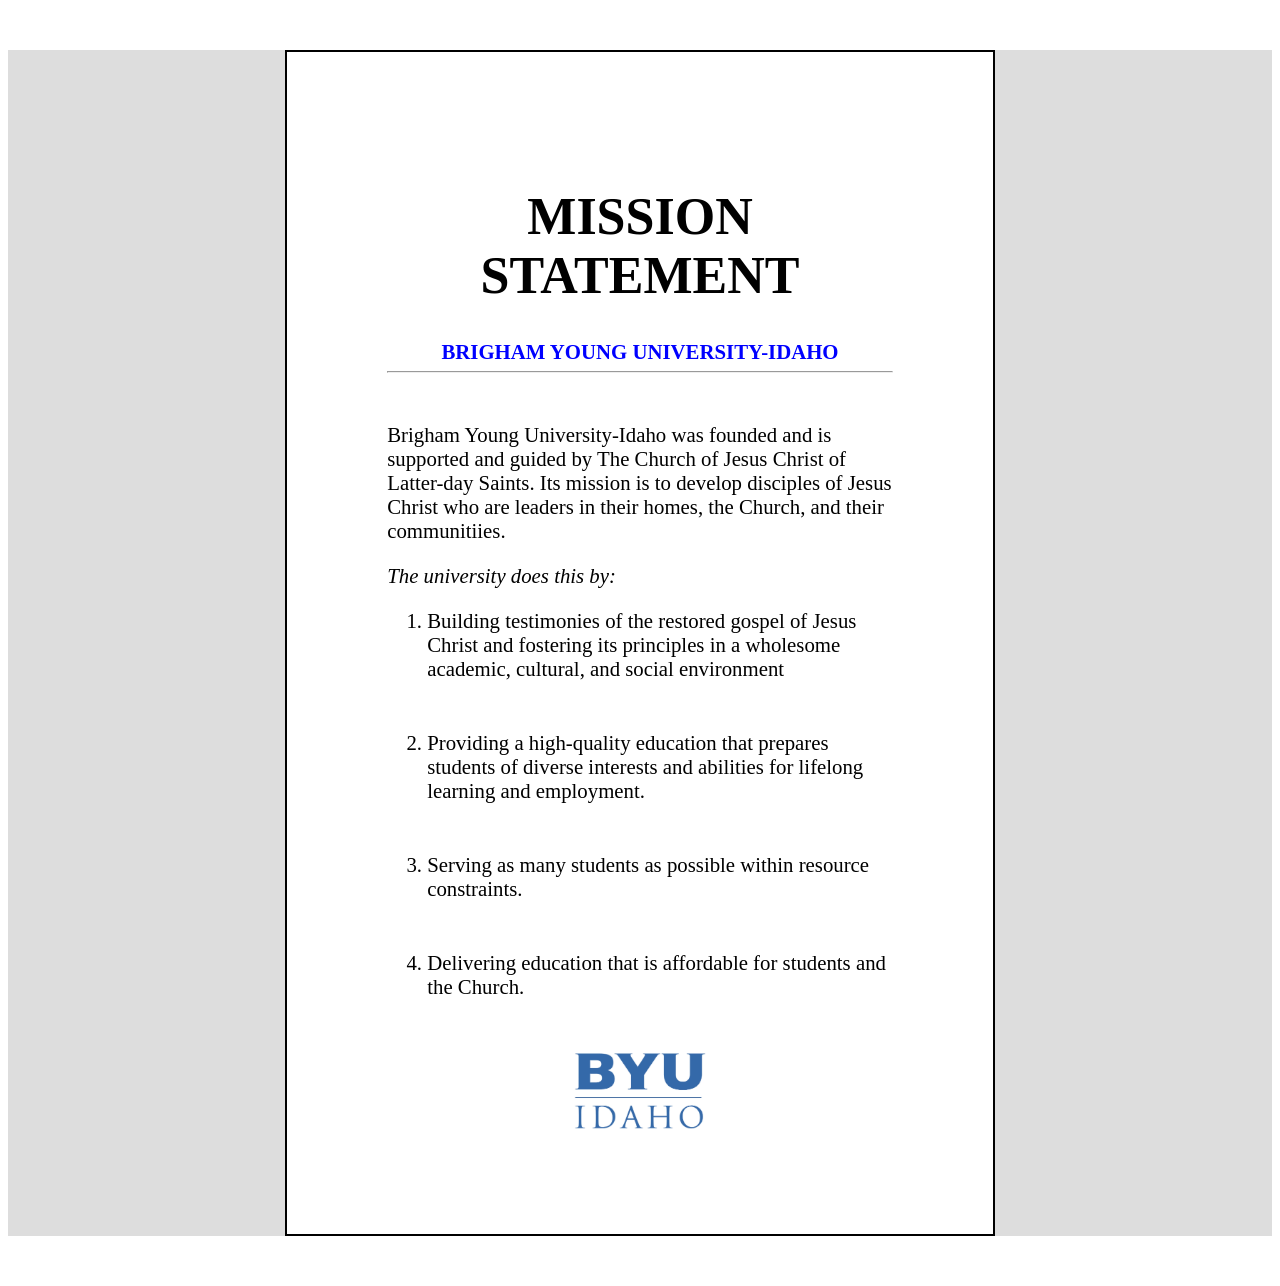
==== mission/index.html @ 3a0c6da5 "BYUI Mission Statement" ====
<!DOCTYPE html>
<html lang="en">
<head>
    <meta charset="UTF-8">
    <meta name="viewport" content="width=device-width, initial-scale=1.0">
    <title>Mission Statement Part 1</title>
    <link rel="stylesheet" href="style.css">
</head>
<body>
    <main id="content">
        <div id="box">
            <h1>MISSION STATEMENT</h1>
            <h4>BRIGHAM YOUNG UNIVERSITY-IDAHO</h4>
            <hr>

            <p>Brigham Young University-Idaho was founded and is supported and guided by The Church of Jesus Christ of Latter-day Saints. Its mission is to develop disciples of Jesus Christ who are leaders in their homes, the Church, and their communitiies.</p>

            <i>The university does this by:</i>

            <ol id="list">
                <li class="list-item">Building testimonies of the restored gospel of Jesus Christ and fostering its principles in a wholesome academic, cultural, and social environment</li>
                <li class="list-item">Providing a high-quality education that prepares students of diverse interests and abilities for lifelong learning and employment.</li>
                <li class="list-item">Serving as many students as possible within resource constraints.</li>
                <li class="list-item">Delivering education that is affordable for students and the Church.</li>
            </ol>

            <img src="byui-logo-blue.webp" alt="BYUI Logo">

        </div>
    </main>
</body>
</html>
---- mission/style.css ----
#content {
    background-color: #ddd;
    text-align: left;
    font-size: 1.3em;
}

#box {
    background-color: white;
    width: 40%;
    border: 2px solid black;
    margin: 50px auto;
    padding: 100px;
}

h1 {
    font-size: 2.5em;
    text-align: center;
}

h4 {
    color: blue;
    text-align: center
}

hr {
    margin-top: -20px;
    margin-bottom: 50px;
}

p {
    text-align: left;
    
}

#list {
    text-align: left;
}

.list-item {
    margin-bottom: 50px;
}


img {
    width: 30%;
    height: 50%;
    display: block;
    margin: 0 auto;
}
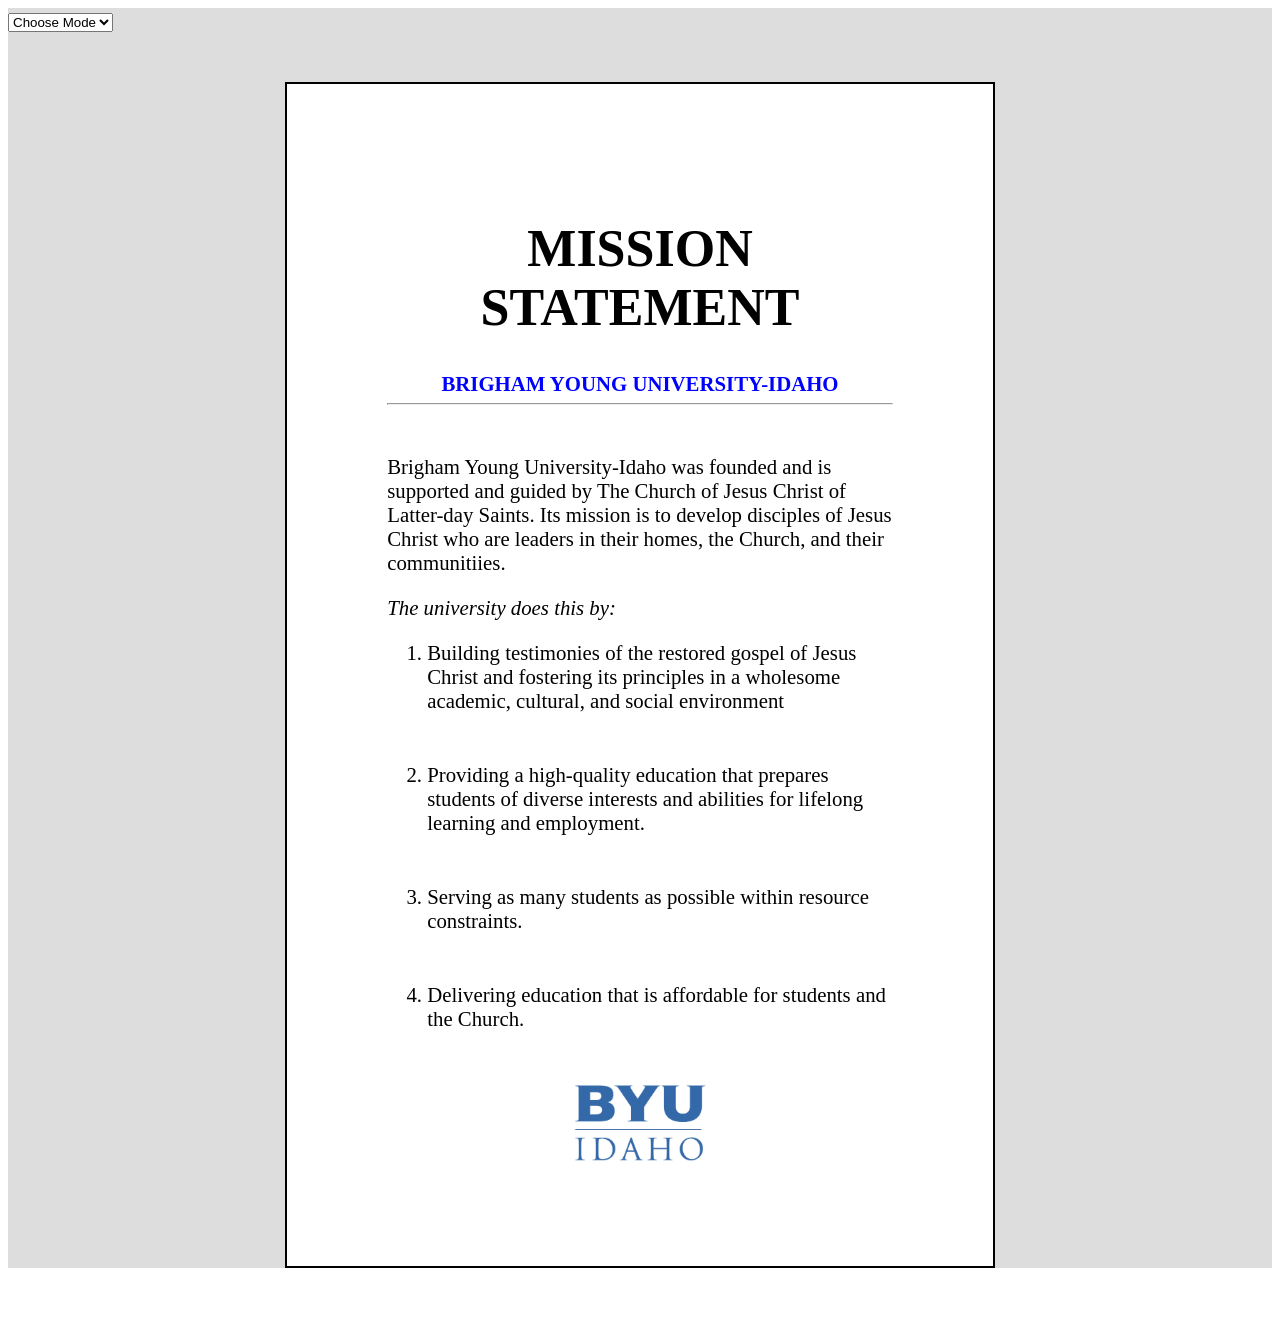
==== commit 753b1d5e: "Completed Mission Statement part 2" ====
--- a/mission/index.html
+++ b/mission/index.html
@@ -5,9 +5,21 @@
     <meta name="viewport" content="width=device-width, initial-scale=1.0">
     <title>Mission Statement Part 1</title>
     <link rel="stylesheet" href="style.css">
+    <script src="mission.js" defer></script>
 </head>
 <body>
     <main id="content">
+        
+        <select>
+
+            <option>Choose Mode</option>
+
+            <option value="dark">Dark</option>
+
+            <option value="light">Light</option>
+
+        </select>              
+                    
         <div id="box">
             <h1>MISSION STATEMENT</h1>
             <h4>BRIGHAM YOUNG UNIVERSITY-IDAHO</h4>
@@ -24,7 +36,7 @@
                 <li class="list-item">Delivering education that is affordable for students and the Church.</li>
             </ol>
 
-            <img src="byui-logo-blue.webp" alt="BYUI Logo">
+            <img id="logo" src="byui-logo-blue.webp" alt="BYUI Logo">
 
         </div>
     </main>
--- a/mission/style.css
+++ b/mission/style.css
@@ -46,4 +46,5 @@
     height: 50%;
     display: block;
     margin: 0 auto;
-}+}
+
